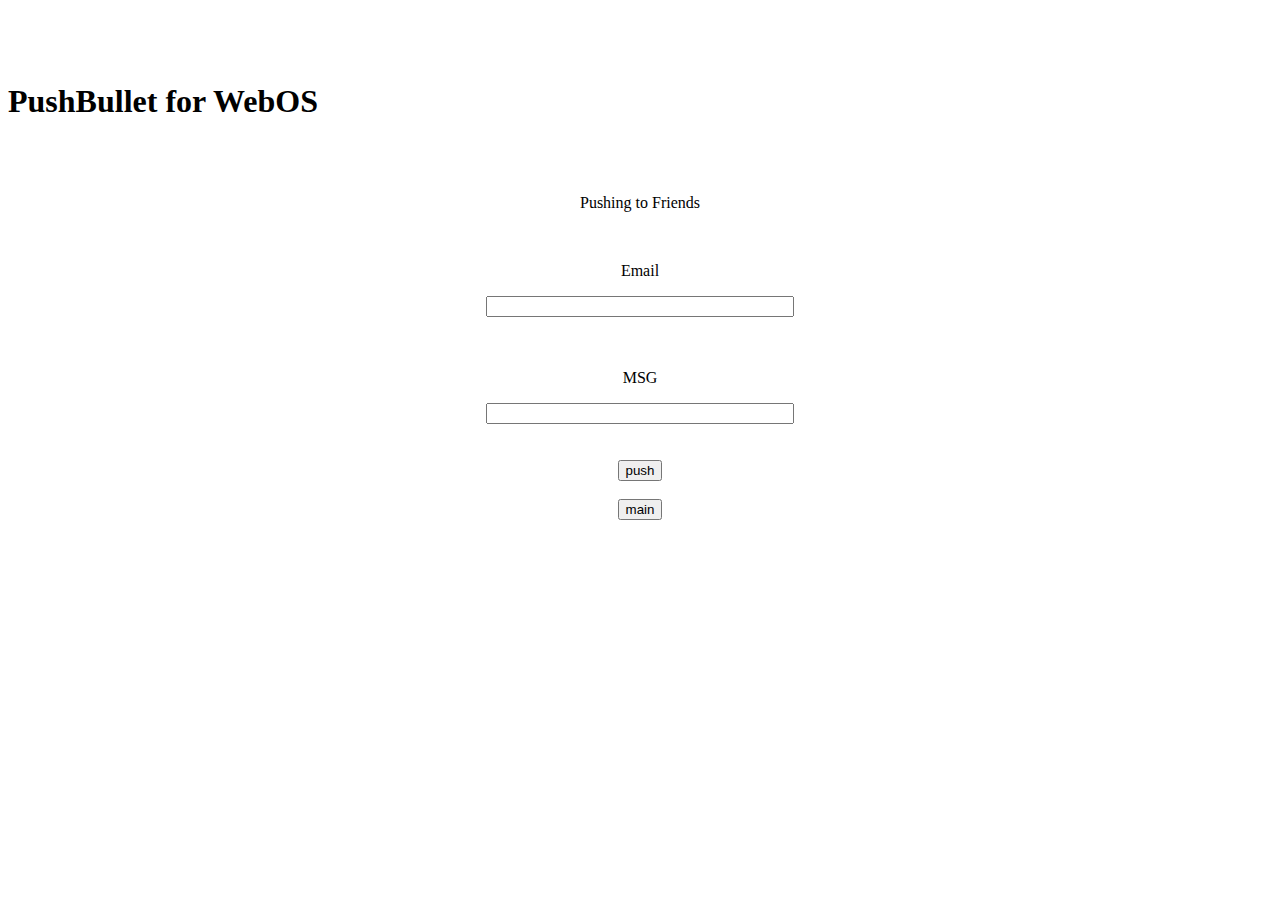
==== pages/friends.html @ ebd2ff99 "html files added" ====
<!DOCTYPE html>
<html>
<head>
    <meta charset="UTF-8">
    <title>I do We Know</title>
    <link rel="stylesheet" href="main.css" type = "text/css">
    <script src="http://alexschneider.github.io/pushbullet-js/pushbullet.min.js" type="text/javascript"></script>
    <script src="https://webosce-team1-a.github.io/pushbullet_js/main.js" type="text/javascript"></script>
    <br/><br/><br/>
    <h1>PushBullet for WebOS</h1>
<br/><br/>
</head>


<body><center>
    <p>Pushing to Friends</p><br/>
    
    <p> Email	</p>
    <input class ="input_text" type= "text" id= "email" name="email" maxlength="100" style="width:300px"/><br/><br/><br/>
    
    <p> MSG	</p> 
    <input class ="input_text" type= "text" id= "msg" name="token" maxlength="100" style="width:300px"/><br/><br/><br/>
    <input class = "button" type="button" id ="button" value="push" Onclick="sendFriends()"/> <br/><br/>
    
    <input class = "button" type="button" value ="main" id ="go" onclick= "location.href ='main.html';" />

</center></body>
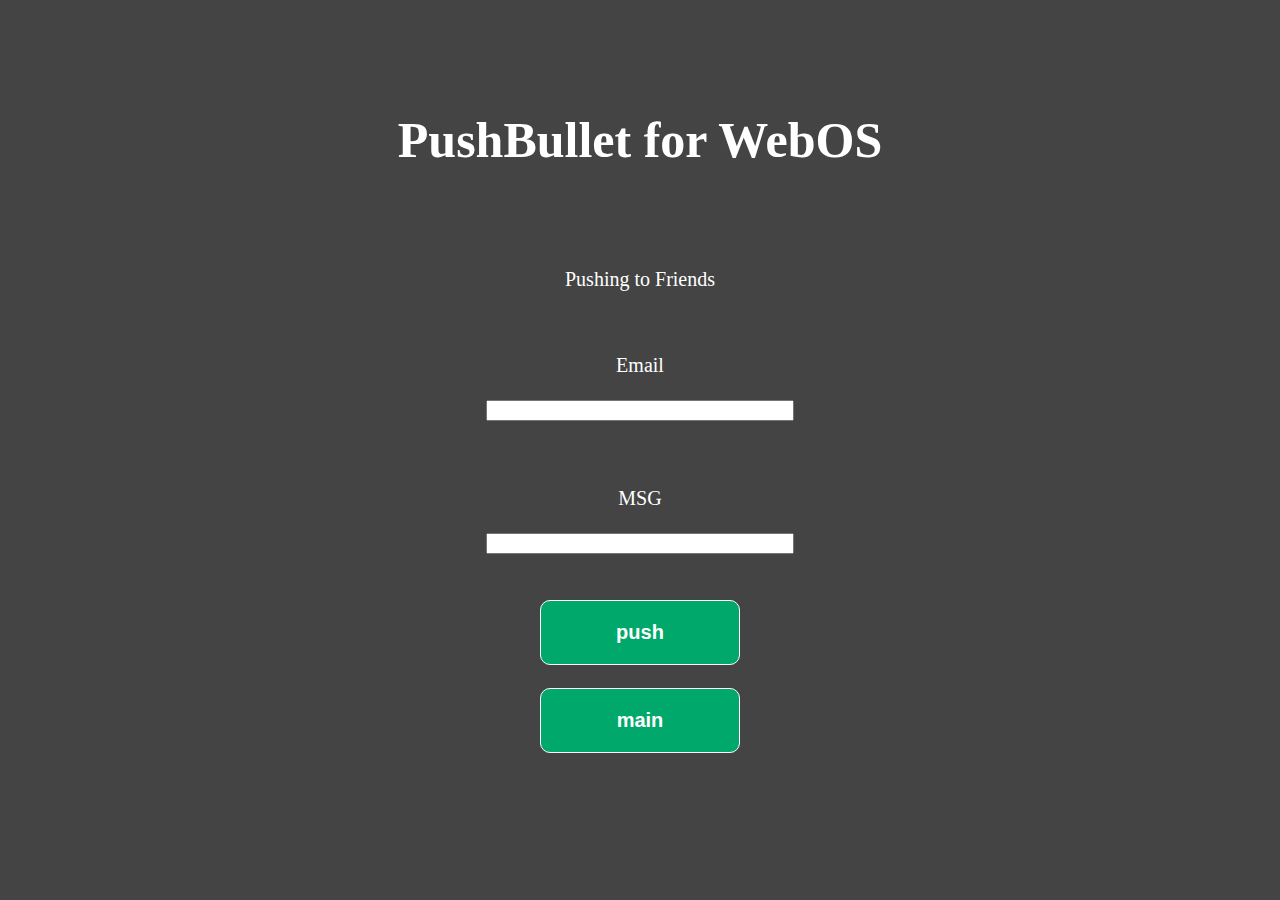
==== commit e6e6afe3: "modify css and html route" ====
--- a/pages/friends.html
+++ b/pages/friends.html
@@ -3,7 +3,7 @@
 <head>
     <meta charset="UTF-8">
     <title>I do We Know</title>
-    <link rel="stylesheet" href="main.css" type = "text/css">
+    <link rel="stylesheet" href="../main.css" type = "text/css">
     <script src="http://alexschneider.github.io/pushbullet-js/pushbullet.min.js" type="text/javascript"></script>
     <script src="https://webosce-team1-a.github.io/pushbullet_js/main.js" type="text/javascript"></script>
     <br/><br/><br/>
--- a/main.css
+++ b/main.css
@@ -0,0 +1,75 @@
+/* layout */
+body {
+  background-color:#444444 ;
+  font-size: 20px;
+  color: #fff;
+}
+
+
+nav{
+    background: #00A86B;
+    position: fixed;
+    display: block;
+    float: left;
+    width: 30%;
+    height: 100%;
+    padding: 50px;
+    top:0;
+    left:0;
+    text-align:center;
+}
+
+object{
+    display: block;
+    float: right;
+    width: 70%;
+    height: 100%; 
+
+    right: 0;
+    top: 0;
+}
+
+/*style*/
+h1, h2, h3{
+    text-align: center;
+    font-weight: bold;
+    color: #FFF;
+}
+h1{font-size:50px;}
+h2{font-size:30px;}
+
+p {
+  color: #FFF;
+}
+a{
+    color: #fff;
+
+
+}
+
+.button {
+  width: 200px;
+  padding: 20px;
+  cursor: pointer;
+  font-weight: bold;
+  font-size: 100%;
+  background: #00A86B;
+  color: #FFF;
+  border: 1px solid #FFF;
+  border-radius: 10px;
+}
+
+.button:hover {
+  color: #FFF;
+  background: #FFD362;
+  border: 1px solid #fff;
+}
+
+
+.button:focus {
+  color: #FFF;
+  background: #FFD362;
+  border: 1px solid #fff;
+}
+
+
